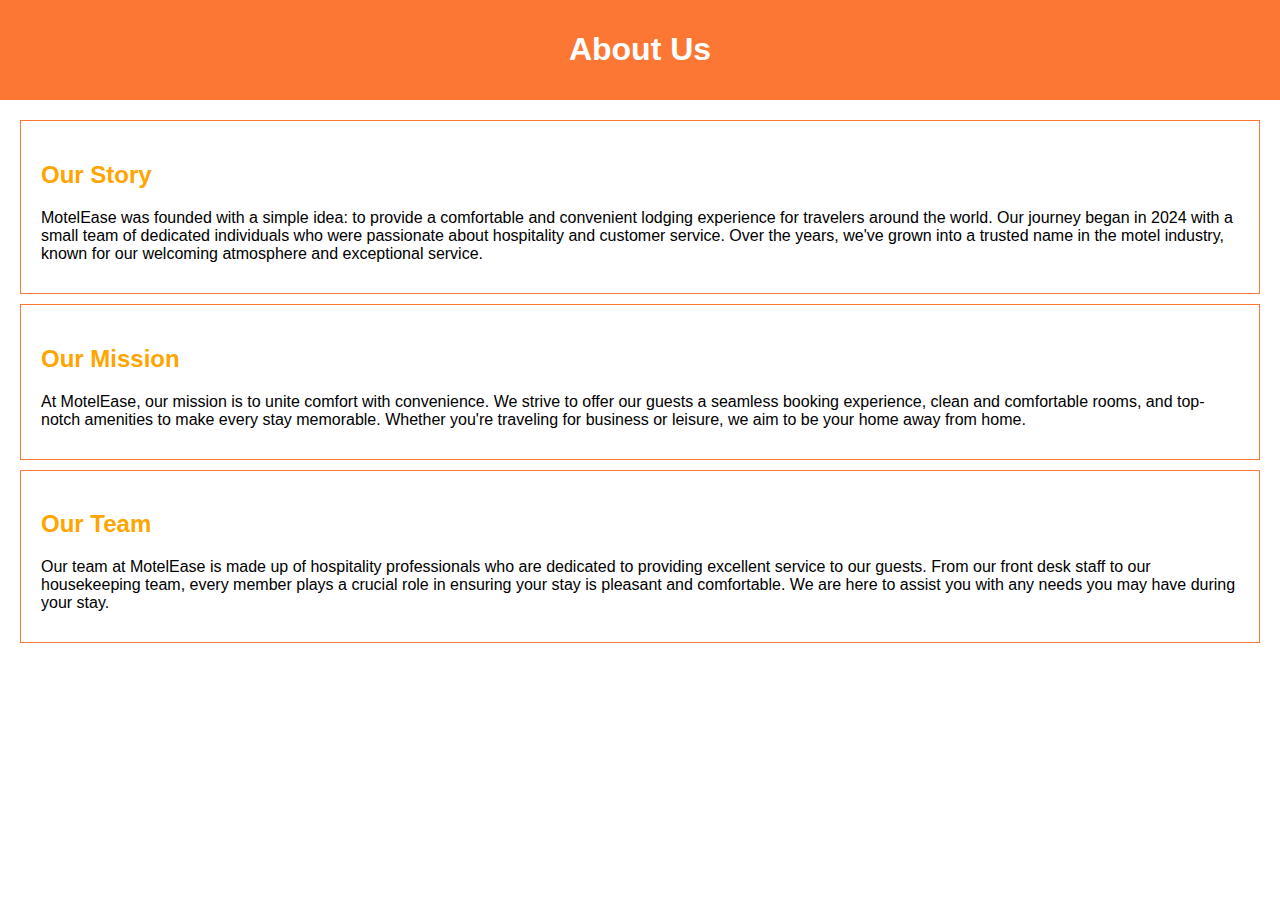
==== aboutus.html @ 9fef6a54 "Add files via upload" ====
<!DOCTYPE html>
<html>
<head>
    <title>About Us</title>
    <style>
        body {
            font-family: Arial, sans-serif;
            margin: 0;
            padding: 0;
        }
        .header {
            background-color: rgb(252, 119, 52);
            color: white;
            text-align: center;
            padding: 10px;
        }
        .container {
            margin: 20px;
        }
        .section {
            background-color: white;
            border: 1px solid rgb(252, 119, 52);
            margin: 10px 0;
            padding: 20px;
        }
        .section h2 {
            color: orange;
        }
        .section p {
            margin: 10px 0;
        }
    </style>
</head>
<body>
    <div class="header">
        <h1>About Us</h1>
    </div>
    <div class="container">
        <div class="section">
            <h2>Our Story</h2>
            <p>MotelEase was founded with a simple idea: to provide a comfortable and convenient lodging experience for travelers around the world. Our journey began in 2024 with a small team of dedicated individuals who were passionate about hospitality and customer service. Over the years, we've grown into a trusted name in the motel industry, known for our welcoming atmosphere and exceptional service.</p>
        </div>
        <div class="section">
            <h2>Our Mission</h2>
            <p>At MotelEase, our mission is to unite comfort with convenience. We strive to offer our guests a seamless booking experience, clean and comfortable rooms, and top-notch amenities to make every stay memorable. Whether you're traveling for business or leisure, we aim to be your home away from home.</p>
        </div>
        <div class="section">
            <h2>Our Team</h2>
            <p>Our team at MotelEase is made up of hospitality professionals who are dedicated to providing excellent service to our guests. From our front desk staff to our housekeeping team, every member plays a crucial role in ensuring your stay is pleasant and comfortable. We are here to assist you with any needs you may have during your stay.</p>
        </div>
    </div>
</body>
</html>
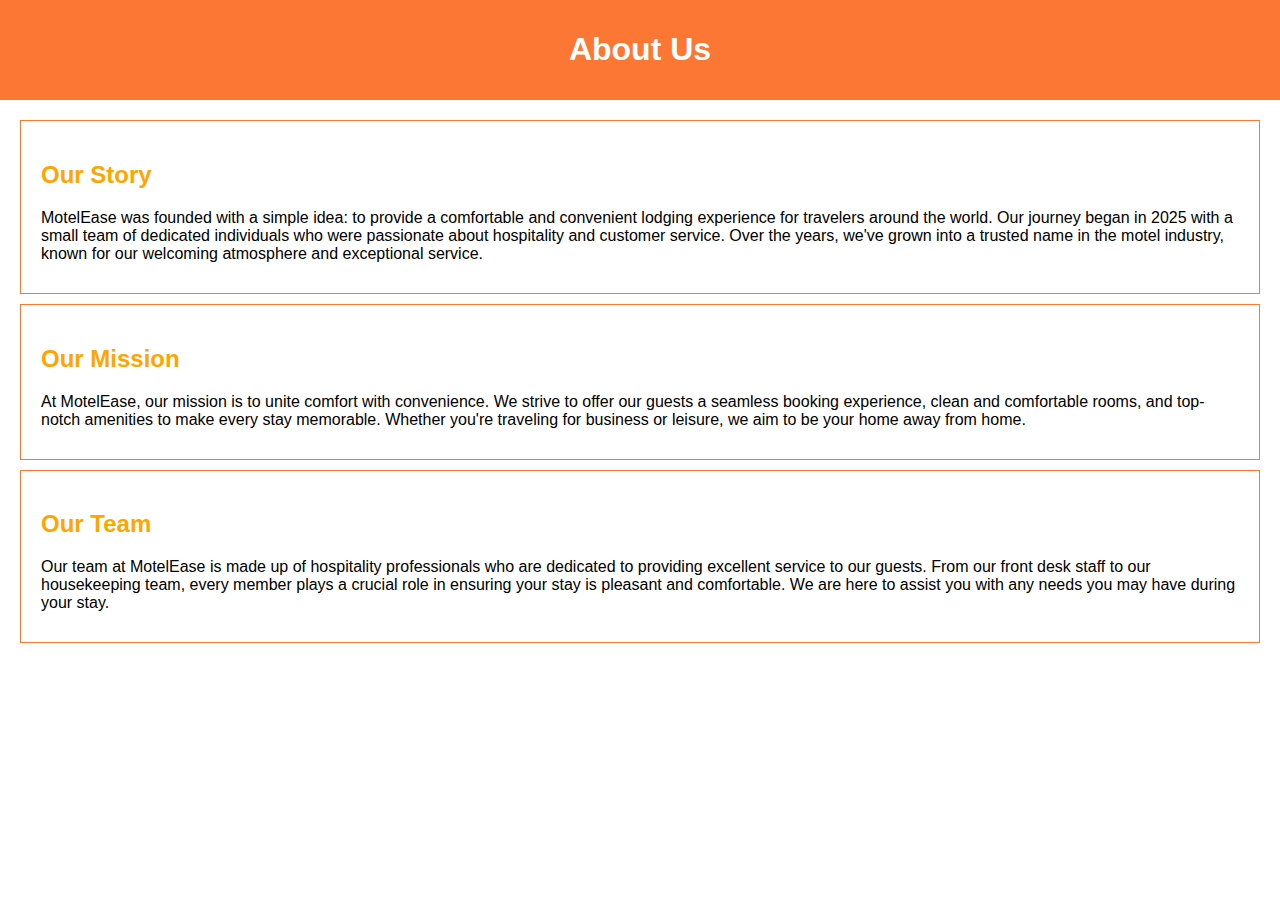
==== commit afeb2f94: "updated styling a bit" ====
--- a/aboutus.html
+++ b/aboutus.html
@@ -38,7 +38,7 @@
     <div class="container">
         <div class="section">
             <h2>Our Story</h2>
-            <p>MotelEase was founded with a simple idea: to provide a comfortable and convenient lodging experience for travelers around the world. Our journey began in 2024 with a small team of dedicated individuals who were passionate about hospitality and customer service. Over the years, we've grown into a trusted name in the motel industry, known for our welcoming atmosphere and exceptional service.</p>
+            <p>MotelEase was founded with a simple idea: to provide a comfortable and convenient lodging experience for travelers around the world. Our journey began in 2025 with a small team of dedicated individuals who were passionate about hospitality and customer service. Over the years, we've grown into a trusted name in the motel industry, known for our welcoming atmosphere and exceptional service.</p>
         </div>
         <div class="section">
             <h2>Our Mission</h2>
